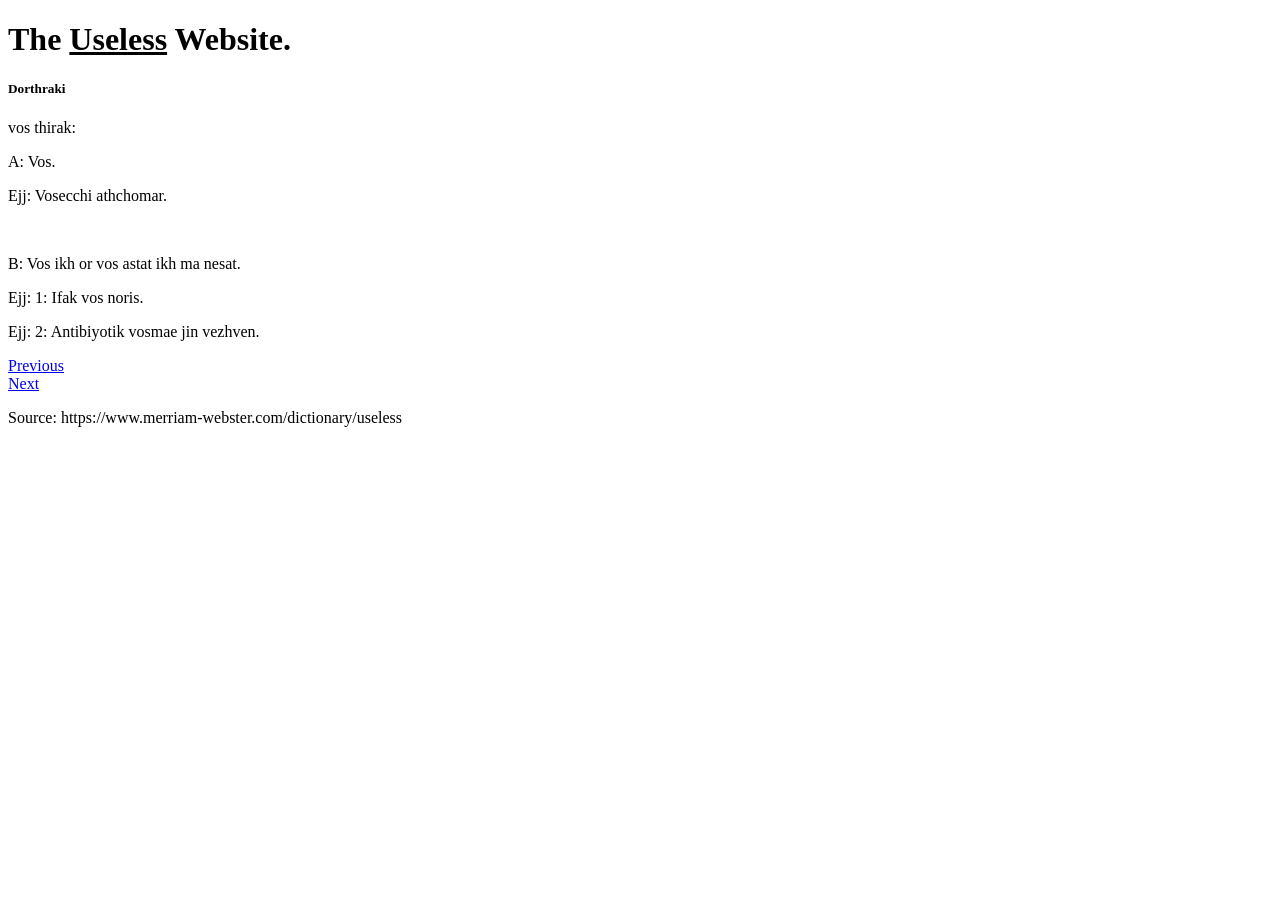
==== dorthraki.html @ 8bd65a3f "Add files via upload" ====
<!DOCTYPE html>
<html lang="en">
<head>
    <meta charset="UTF-8">
    <meta name="viewport" content="width=device-width, initial-scale=1.0">
    <title>The Useless Website</title>
    <link rel="stylesheet" href="../css/style.css">
    <script src="js/script.js"></script>
</head>

<body>
    
    <h1 id = "title">The <u>Useless</u> Website.</h1>

    <h5>Dorthraki</h5>

    <div id="dordef">
        <p>vos thirak:</p>
            <p>A: Vos.</p>
                <p>Ejj: Vosecchi athchomar.</p>
                <br>
            <p>B: Vos ikh or vos astat ikh ma nesat.</p>
                <p>Ejj: 1: Ifak vos noris.</p>
                <p>Ejj: 2: Antibiyotik vosmae jin vezhven.</p>
    </div>

    <a href="navi.html"> Previous </a>
    <br>
    <a href="vulcan.html"> Next </a>

    <footer>
        <p>Source: https://www.merriam-webster.com/dictionary/useless</p>
    </footer>
</body>
</html>
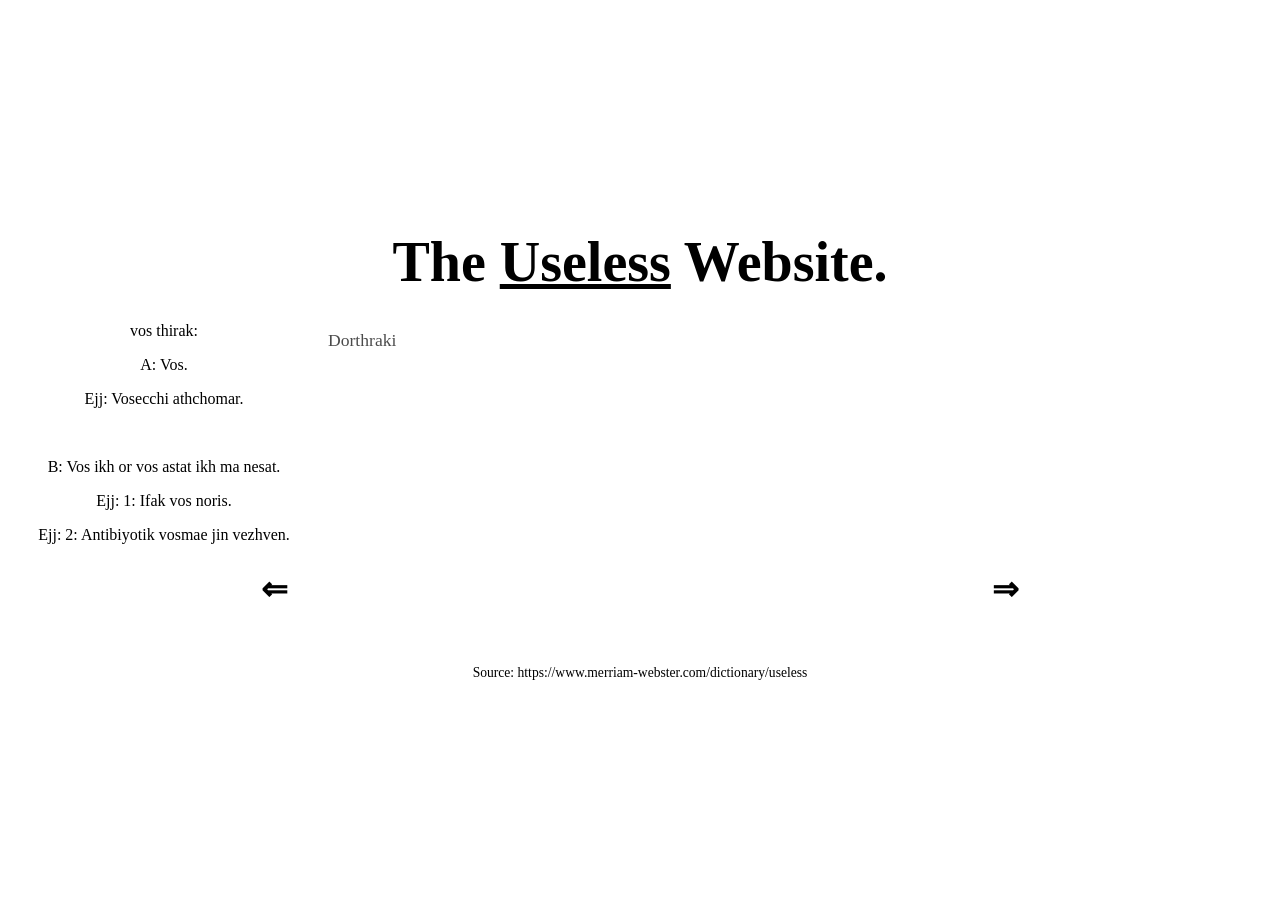
==== commit bf5254ba: "Fix HTML structure and update stylesheet path" ====
--- a/dorthraki.html
+++ b/dorthraki.html
@@ -4,7 +4,7 @@
     <meta charset="UTF-8">
     <meta name="viewport" content="width=device-width, initial-scale=1.0">
     <title>The Useless Website</title>
-    <link rel="stylesheet" href="../css/style.css">
+    <link rel="stylesheet" href="css/style.css">
     <script src="js/script.js"></script>
 </head>
 
@@ -32,4 +32,4 @@
         <p>Source: https://www.merriam-webster.com/dictionary/useless</p>
     </footer>
 </body>
-</html>+</html>
--- a/css/style.css
+++ b/css/style.css
@@ -0,0 +1,145 @@
+ 
+* {
+    box-sizing: border-box;
+}
+
+html {
+    min-height: 100%;
+}
+
+body {
+    min-height: 100vh;
+    margin: 0;
+    padding: 3rem 1.5rem 1.5rem;
+    display: grid;
+    grid-template-columns: minmax(3.75rem, 1fr) minmax(0, 42rem) minmax(3.75rem, 1fr);
+    grid-template-rows: auto auto auto auto;
+    align-content: center;
+    color: #000;
+    background: #fff;
+    font-family: Georgia, "Times New Roman", serif;
+    text-align: center;
+}
+
+@keyframes page-fade-in {
+    from {
+        opacity: 0;
+    }
+
+    to {
+        opacity: 1;
+    }
+}
+
+body > h5,
+body > div {
+    animation: page-fade-in 2s ease-in;
+}
+
+#title {
+    grid-column: 1 / -1;
+    grid-row: 1;
+    margin: 0 0 0.75rem;
+    font-size: clamp(2rem, 6vw, 3.5rem);
+}
+
+h5 {
+    grid-column: 2;
+    grid-row: 2;
+    width: 100%;
+    margin: 0 auto;
+    padding: 1.5rem 1.5rem 5px;
+    border: 0;
+    opacity: 0.7;
+    font-size: 1.1rem;
+    font-weight: normal;
+    text-align: left;
+}
+
+#engdef,
+#simdef,
+#klingdef,
+#espdef,
+#vaydef,
+#vuldef {
+    grid-column: 2;
+    grid-row: 3;
+    width: 100%;
+    margin: 0 auto 2rem;
+    padding: 1.5rem;
+    line-height: 1.7;
+    text-align: left;
+}
+
+#engdef p,
+#simdef p,
+#klingdef p,
+#espdef p,
+#vaydef p.
+#vuldef p. {
+    margin: 0.35rem 0;
+}
+
+body > br {
+    display: none;
+}
+
+body > a {
+    display: inline-flex;
+    width: 3rem;
+    height: 3rem;
+    align-items: center;
+    justify-content: center;
+    margin: 0.35rem;
+    border: 0;
+    color: #000;
+    background: #fff;
+    font-size: 0;
+    text-decoration: none;
+    align-self: center;
+    justify-self: center;
+    z-index: 1;
+}
+
+body > a:nth-of-type(1) {
+    grid-column: 1;
+    grid-row: 3;
+    justify-self: end;
+}
+
+body > a:nth-of-type(2) {
+    grid-column: 3;
+    grid-row: 3;
+    justify-self: start;
+}
+
+body > a:nth-of-type(1)::after {
+    content: "\21D0";
+    font-size: 2rem;
+    font-weight: bold;
+}
+
+body > a:nth-of-type(2)::after {
+    content: "\21D2";
+    font-size: 2rem;
+    font-weight: bold;
+}
+
+body > a:hover,
+body > a:focus-visible {
+    color: #fff;
+    background: #000;
+    outline: 2px solid #000;
+    outline-offset: 3px;
+}
+
+footer {
+    grid-column: 1 / -1;
+    grid-row: 4;
+    justify-self: center;
+    width: min(100%, 42rem);
+    margin-top: 0;
+    padding-top: 2rem;
+    font-size: 0.85rem;
+    overflow-wrap: anywhere;
+}
